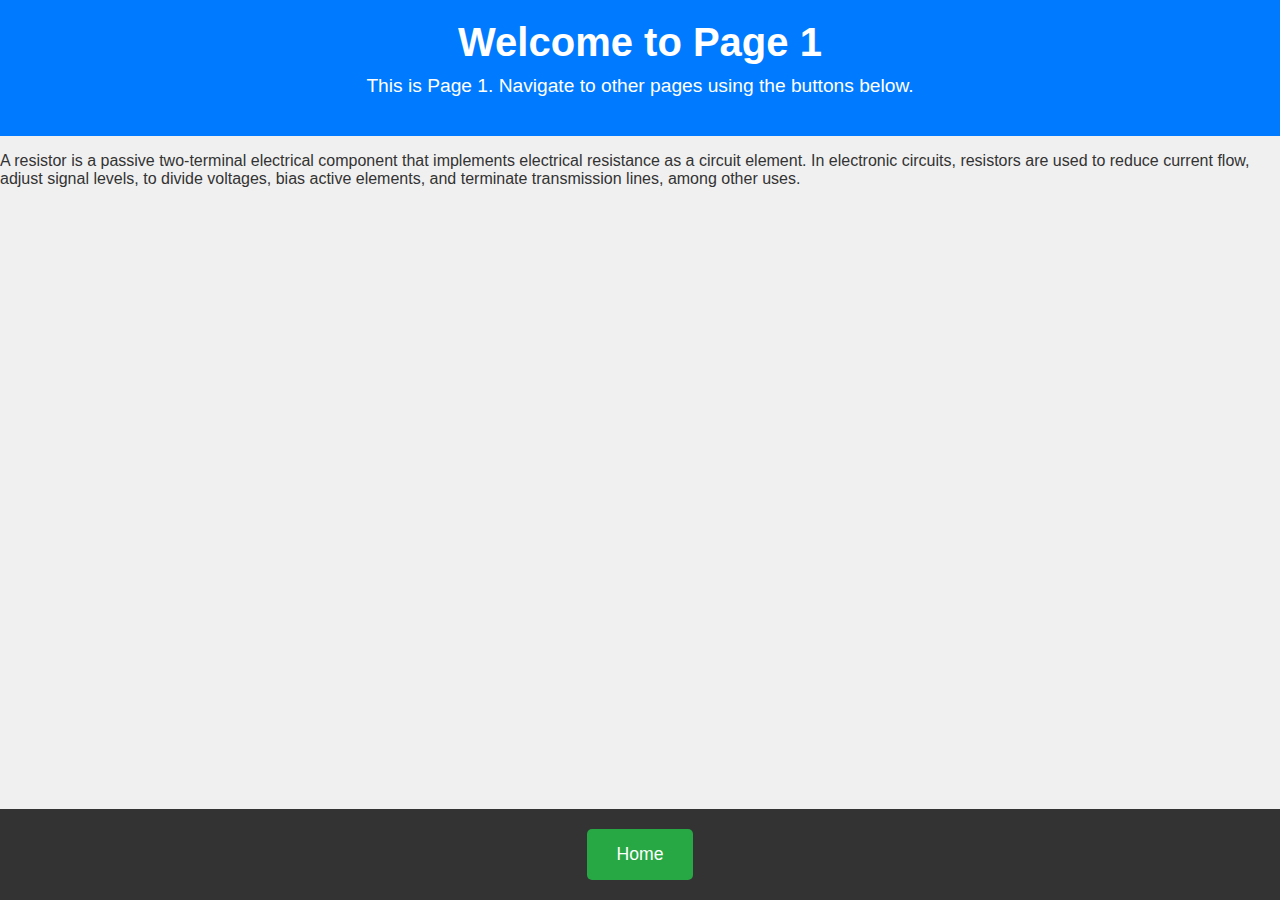
==== page1.html @ e287beb2 "Add files via upload" ====
<!DOCTYPE html>
<html lang="en">
<head>
    <meta charset="UTF-8">
    <meta name="viewport" content="width=device-width, initial-scale=1.0">
    <title>Page 1</title>
    <link rel="stylesheet" href="styles.css">
    <script src="scripts.js" defer></script>
</head>
<body>
    <header>
        <h1>Welcome to Page 1</h1>
        <p>This is Page 1. Navigate to other pages using the buttons below.</p>
 
   </header>


   <p>
    A resistor is a passive two-terminal electrical component that implements electrical resistance as a circuit element. In electronic circuits, resistors are used to reduce current flow, adjust signal levels, to divide voltages, bias active elements, and terminate transmission lines, among other uses.


   </p>
   


    <!-- Permanent Home Button -->
    <footer>
        <button class="nav-button home-button" onclick="navigateTo('index.html')">Home</button>
    </footer>
</body>
</html>
---- styles.css ----
/* General styles */
body {
    font-family: 'Arial', sans-serif;
    margin: 0;
    padding: 0;
    box-sizing: border-box;
    background-color: #f0f0f0;
    color: #333;
}

/* Header */
header {
    text-align: center;
    padding: 20px;
    background-color: #007bff;
    color: white;
}

header h1 {
    font-size: 2.5rem;
    margin: 0;
}

header p {
    font-size: 1.2rem;
    margin-top: 10px;
}

/* Main content */
main {
    display: flex;
    flex-direction: row;
    align-items: center;
    padding: 30px;
}

/* Buttons */
.nav-button {
    padding: 15px 30px;
    margin: 10px;
    font-size: 1.1rem;
    background-color: #007bff;
    color: white;
    border: none;
    border-radius: 5px;
    cursor: pointer;
    transition: transform 0.2s, background-color 0.3s;
}

.nav-button:hover {
    background-color: #0056b3;
    transform: scale(1.1);
}

.nav-button:active {
    transform: scale(1);
}

/* Permanent Home Button */
.home-button {
    background-color: #28a745;
}

.home-button:hover {
    background-color: #218838;
}

/* Footer */
footer {
    text-align: center;
    padding: 10px 0;
    background-color: #333;
    position: fixed;
    bottom: 0;
    width: 100%;
}
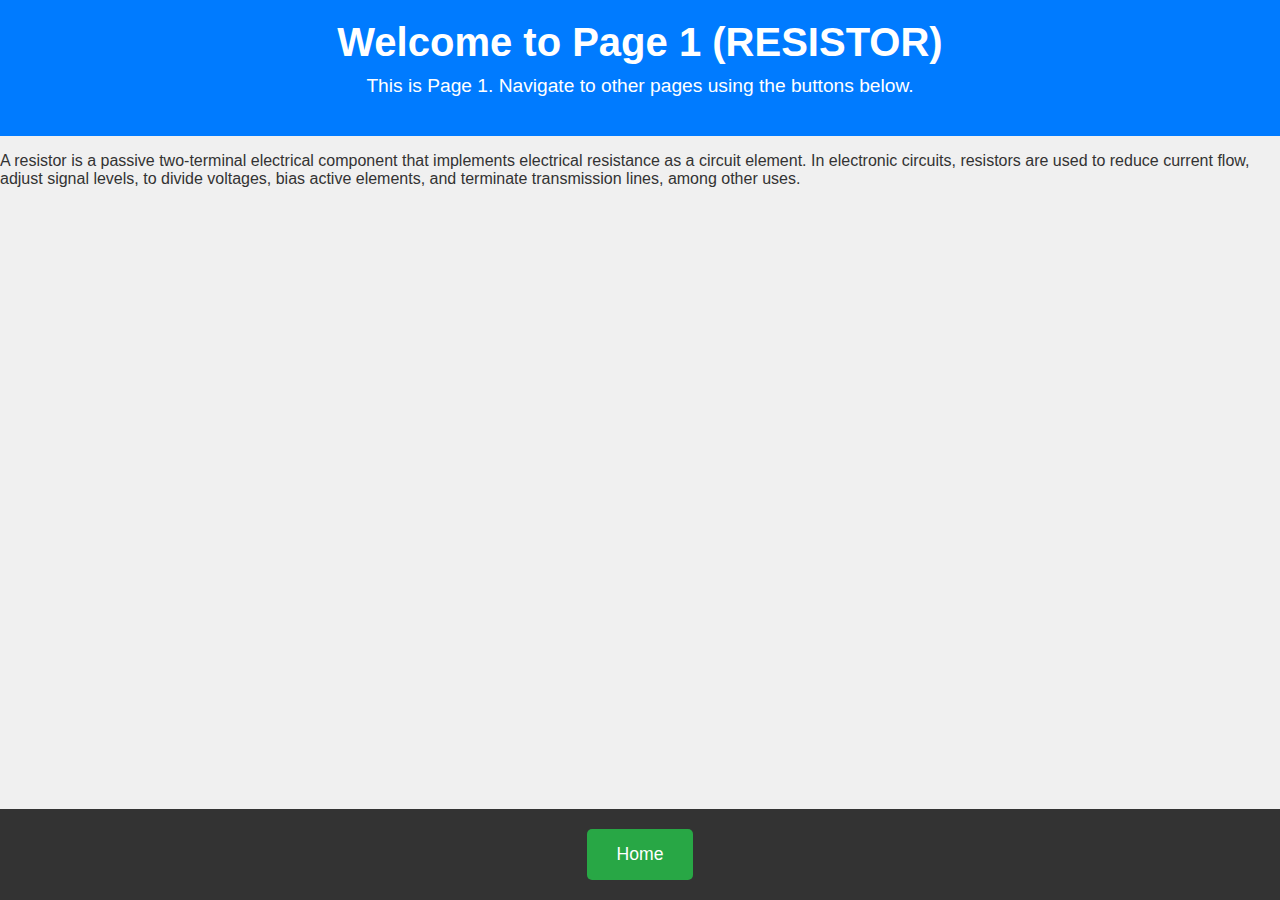
==== commit d3667aa0: "Update page1.html" ====
--- a/page1.html
+++ b/page1.html
@@ -9,7 +9,7 @@
 </head>
 <body>
     <header>
-        <h1>Welcome to Page 1</h1>
+        <h1>Welcome to Page 1 (RESISTOR)</h1>
         <p>This is Page 1. Navigate to other pages using the buttons below.</p>
  
    </header>
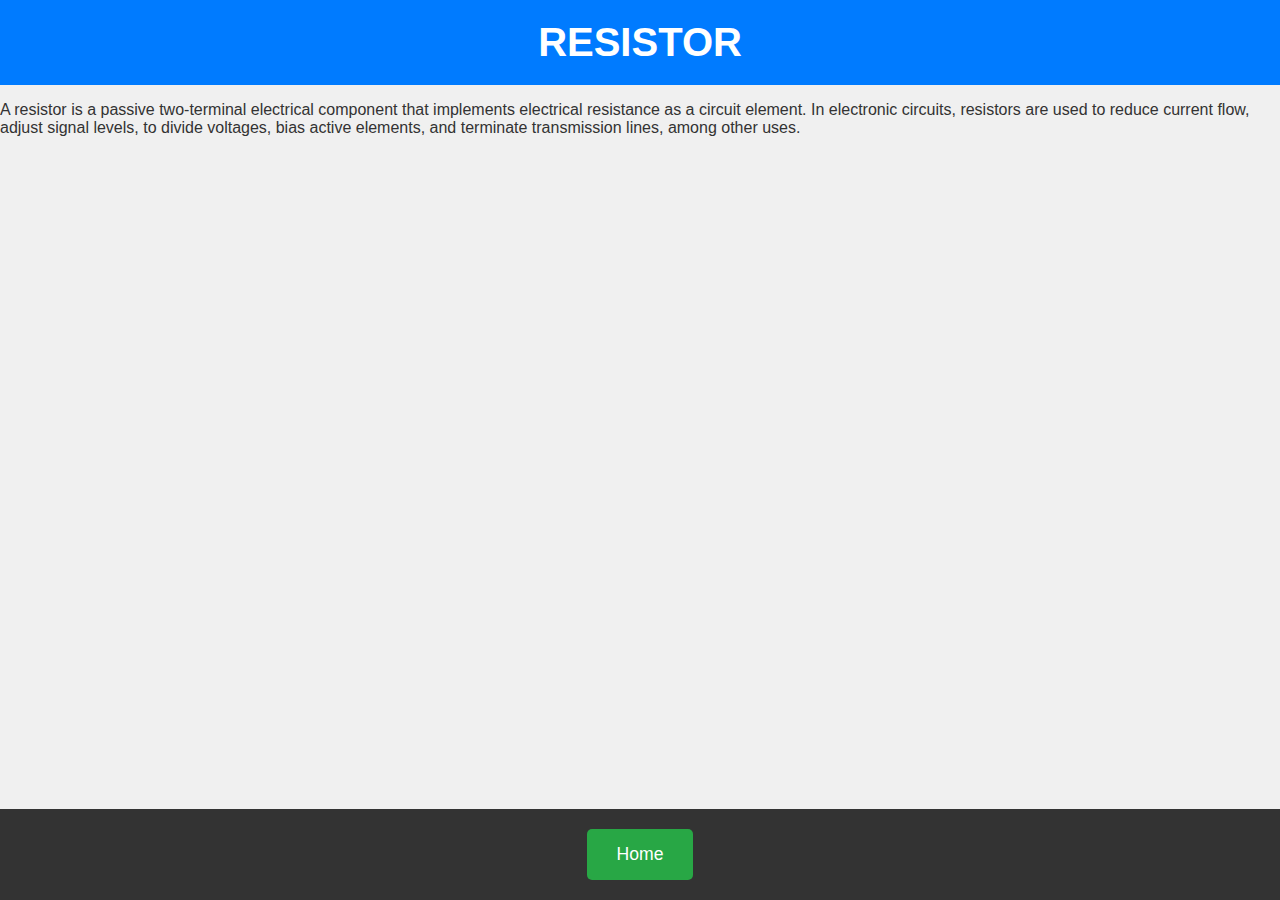
==== commit 130f2ae1: "Update page1.html" ====
--- a/page1.html
+++ b/page1.html
@@ -3,14 +3,14 @@
 <head>
     <meta charset="UTF-8">
     <meta name="viewport" content="width=device-width, initial-scale=1.0">
-    <title>Page 1</title>
+    <title>resistor</title>
     <link rel="stylesheet" href="styles.css">
     <script src="scripts.js" defer></script>
 </head>
 <body>
     <header>
-        <h1>Welcome to Page 1 (RESISTOR)</h1>
-        <p>This is Page 1. Navigate to other pages using the buttons below.</p>
+        <h1>RESISTOR</h1>
+        
  
    </header>
 
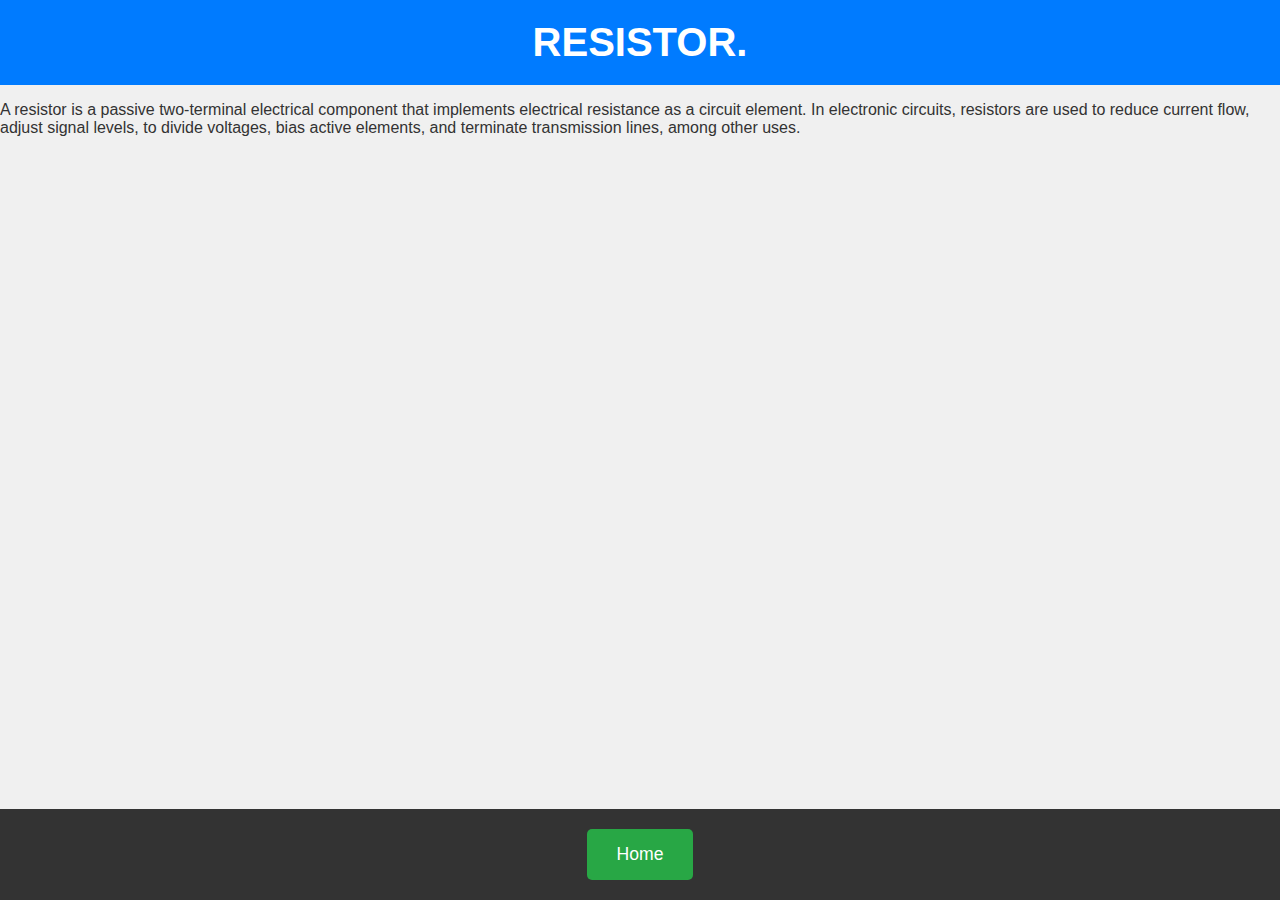
==== commit c18a38d4: "Update page1.html" ====
--- a/page1.html
+++ b/page1.html
@@ -9,7 +9,7 @@
 </head>
 <body>
     <header>
-        <h1>RESISTOR</h1>
+        <h1>RESISTOR.</h1>
         
  
    </header>
